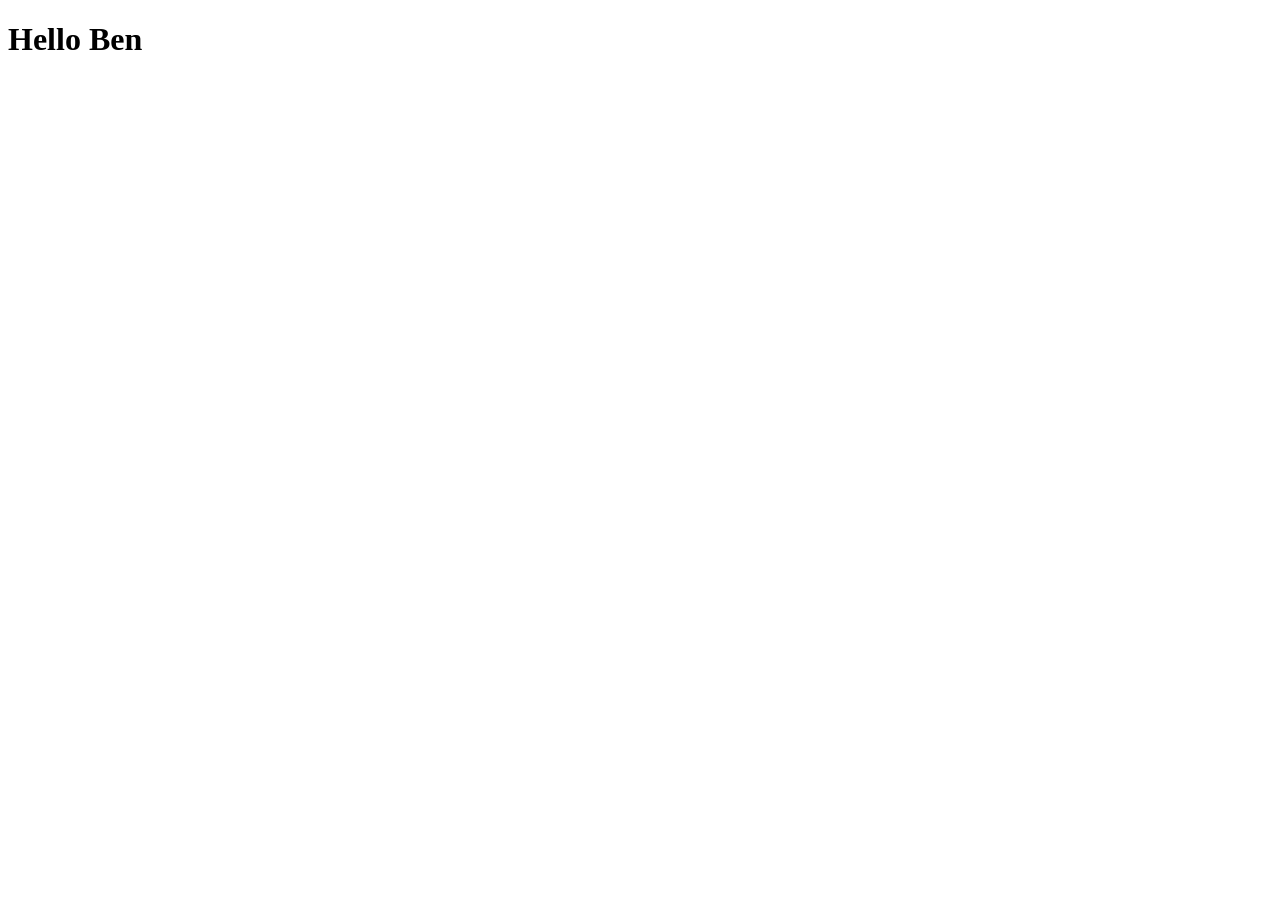
==== index.html @ f5ab8ca3 "initial alphabet project upload" ====
<!doctype html>
<html lang="en">
  <head>
    <meta charset="UTF-8" />
    <meta name="viewport" content="width=device-width, initial-scale=1.0" />
    <title>Bens learning Alphabets</title>
  </head>
  <body>
    <h1>Hello Ben</h1>
  </body>
</html>
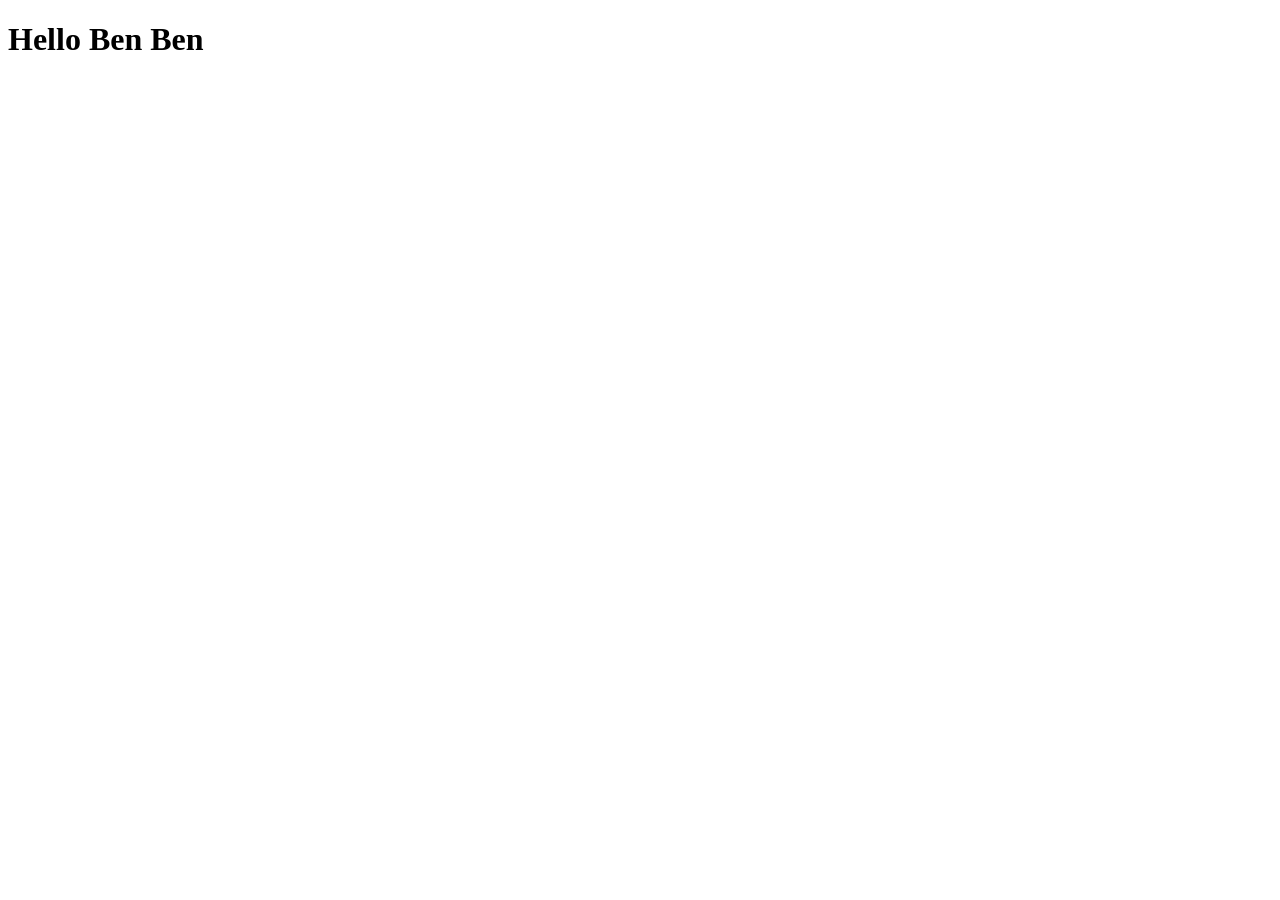
==== commit e901f4aa: "small change to html h1 tag" ====
--- a/index.html
+++ b/index.html
@@ -6,6 +6,6 @@
     <title>Bens learning Alphabets</title>
   </head>
   <body>
-    <h1>Hello Ben</h1>
+    <h1>Hello Ben Ben</h1>
   </body>
 </html>
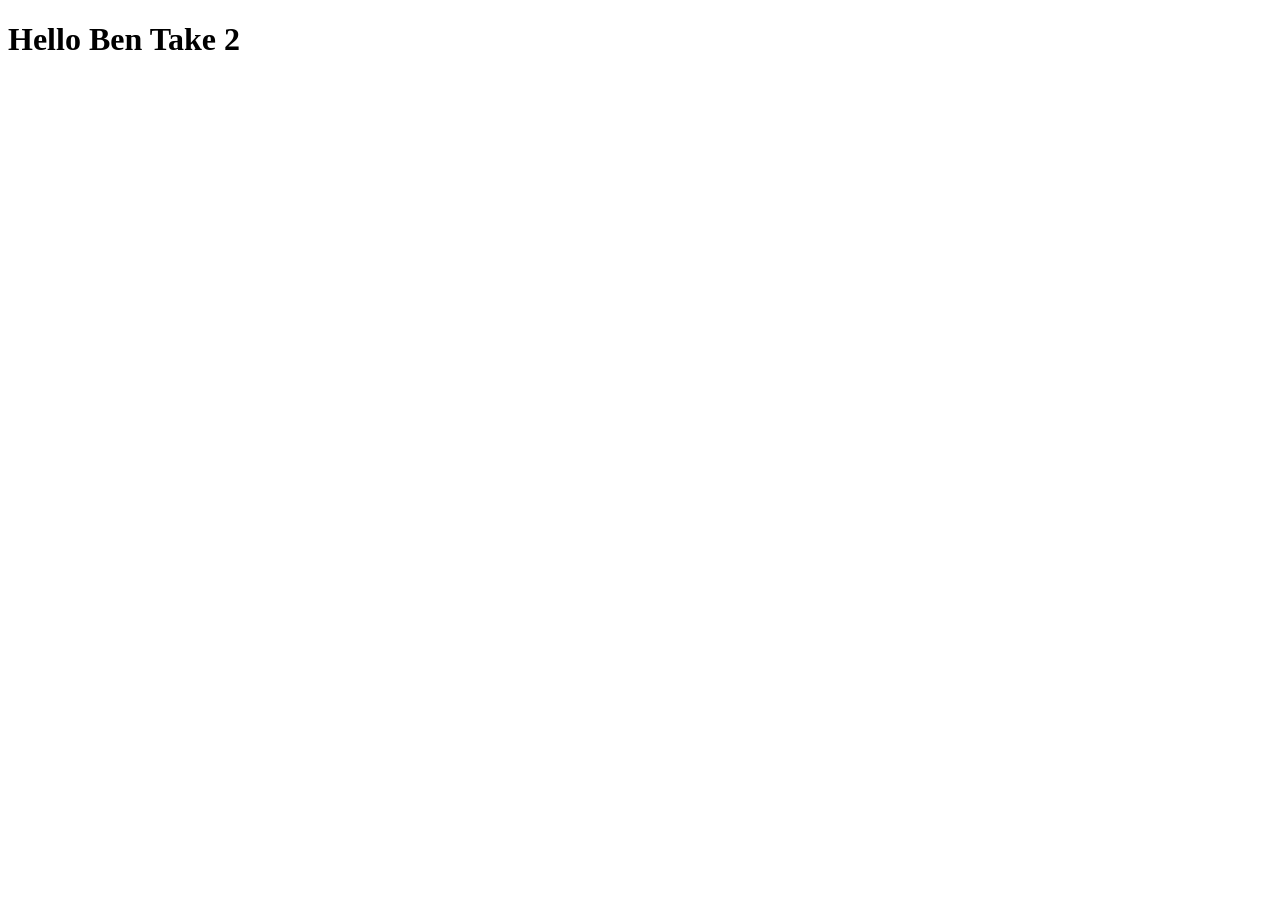
==== commit 864641dc: "another small change" ====
--- a/index.html
+++ b/index.html
@@ -6,6 +6,6 @@
     <title>Bens learning Alphabets</title>
   </head>
   <body>
-    <h1>Hello Ben Ben</h1>
+    <h1>Hello Ben Take 2</h1>
   </body>
 </html>
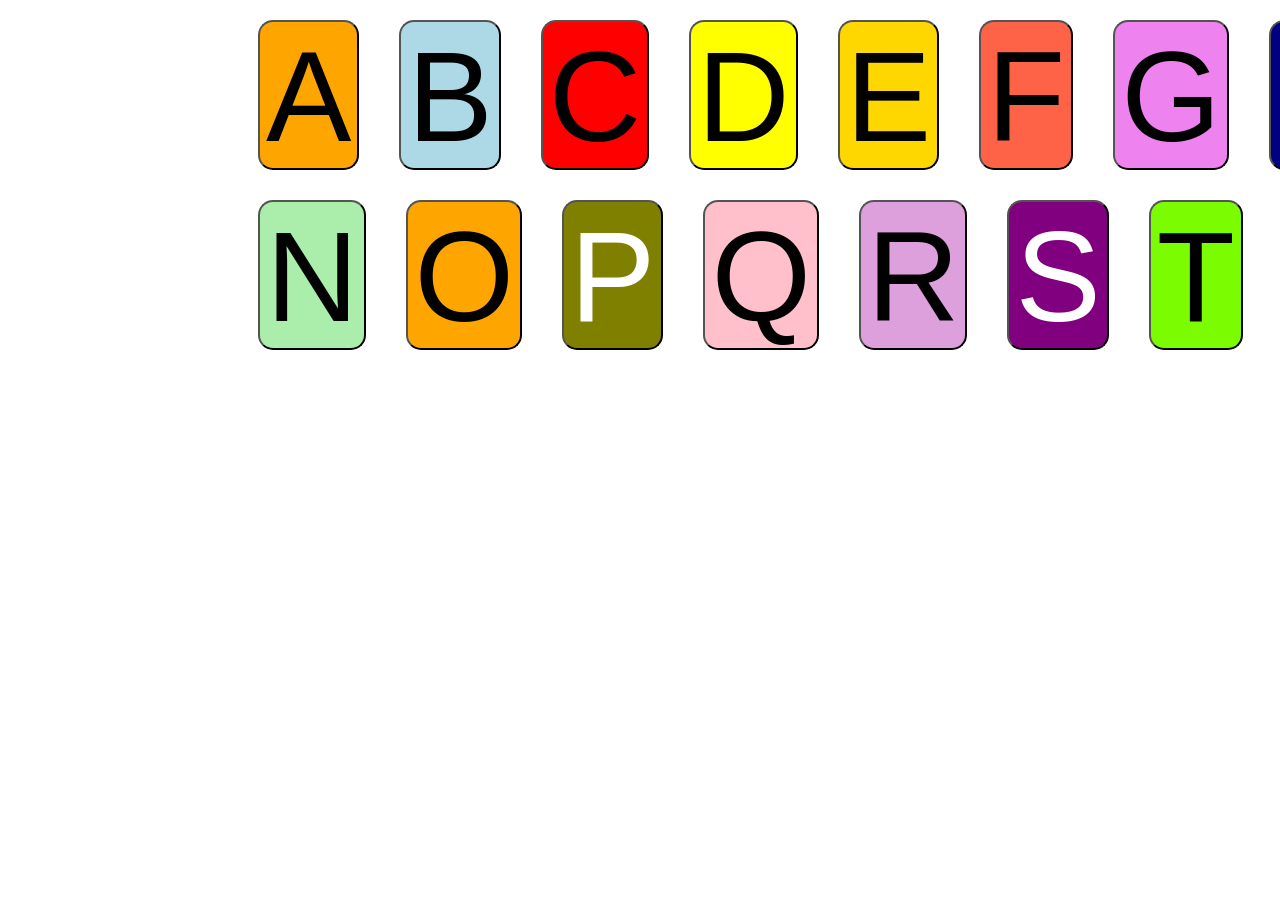
==== commit fc1ab08c: "moved each file in root folder Moved project files to root for github Pages" ====
--- a/index.html
+++ b/index.html
@@ -1,11 +1,72 @@
-<!doctype html>
+<!DOCTYPE html>
 <html lang="en">
-  <head>
-    <meta charset="UTF-8" />
-    <meta name="viewport" content="width=device-width, initial-scale=1.0" />
-    <title>Bens learning Alphabets</title>
-  </head>
-  <body>
-    <h1>Hello Ben Take 2</h1>
-  </body>
-</html>
+<head>
+  <meta charset="UTF-8">
+  <meta name="viewport" content="width=device-width, initial-scale=1.0">
+  <title>Bens Project</title>
+  <link rel="stylesheet" href="style.css">
+</head>
+<body>  
+
+<div>
+<div class="containerAtoM">   
+    <button class="a" id="alphaA">A</button>
+    <button class="b" id="alphaA">B</button>
+    <button class="c" id="alphaA">C</button>
+    <button class="d" id="alphaA">D</button>
+    <button class="e" id="alphaA">E</button>
+    <button class="f" id="alphaA">F</button>
+    <button class="g" id="alphaA">G</button>
+    <button class="h" id="alphaA">H</button>
+    <button class="i" id="alphaA">I</button>
+    <button class="j" id="alphaA">J</button>
+    <button class="k" id="alphaA">K</button>
+    <button class="l" id="alphaA">L</button>
+    <button class="m" id="alphaA">M</button>
+    <button class="numbers" id="numbers-game">Want To Play Numbers</button>
+</div>
+<div class="containerNtoZ">
+    <button class="n" id="alphaA">N</button>
+    <button class="o" id="alphaA">O</button>
+    <button class="p" id="alphaA">P</button>
+    <button class="q" id="alphaA">Q</button>
+    <button class="r" id="alphaA">R</button>
+    <button class="s" id="alphaA">S</button>
+    <button class="t" id="alphaA">T</button>
+    <button class="u" id="alphaA">U</button>
+    <button class="v" id="alphaA">V</button>
+    <button class="w" id="alphaA">W</button>
+    <button class="x" id="alphaA">X</button>
+    <button class="y" id="alphaA">Y</button>
+    <button class="z" id="alphaA">Z</button>  
+     <button class="colours"id="colours-game">Want To Play Colours</button>
+  </div>
+
+ 
+  
+
+    <div class="container-2">
+       <div class="picture-box"></div>   
+        <div class="text-box"></div>              
+    </div>
+    
+    <!-- dont touch  ABOVE ALL WORKING  -->
+ <!--   
+<div class="numbers-container">
+     <li class="nums">11</li>
+     <li class="nums">12</li>
+     <li class="nums">13</li>
+     <div class="nums">14</div>
+-->
+
+
+<!--  
+     <main class="main-content">Main content</main>
+  <aside class="right-sidebar">Right Sidebar</aside>
+</div>
+-->
+</div>
+</body>
+    <script src="main.js"></script> 
+    <script src="data.js"></script>
+</html>
--- a/style.css
+++ b/style.css
@@ -0,0 +1,248 @@
+.containerAtoM {
+  display: flex;
+  flex-direction: row;
+  gap: 40px;
+  margin-top: 20px;
+  margin-bottom: 30px;
+  position:sticky;
+  top:0;
+  z-index: 100; 
+  margin-left: 250px;
+}
+
+.containerNtoZ {
+  display: flex;
+  flex-direction: row;
+  gap: 40px;
+  margin-top: 20px;
+  margin-bottom: 30px; 
+  position: sticky; 
+  top:0;
+  z-index: 100; 
+  margin-left: 250px;
+}
+/* for the left right and center
+
+.main-container {
+  display: flex;
+  min-height: 100vh;
+}
+
+.left-sidebar {
+  position: fixed;
+  background-color: lightblue;  
+  width: 200px;
+}
+
+.right-sidebar { 
+  background-color: red;
+  padding: 20px;
+  width: 200px;
+}
+*/
+
+.colours {  
+  background-color: rgb(240, 127, 127);
+  font-size: 50px;  
+  height: 150px;
+  width: 500px;
+
+}
+
+.numbers {
+  background-color: lightblue;
+  font-size: 50px;
+  height: 150px;
+  width: 500px;
+}
+
+.nums {
+   display: flex;
+  flex-wrap: row;
+  width: 150px;
+  height: 150px;
+  font-size: 8em;
+  text-align: center;
+  border-radius: 15px;
+  gap: 20PX;
+  justify-content: center;  
+}  
+/*
+.numbers-container {
+  opacity: 0;
+}
+
+*/
+
+
+h3 {
+  margin-top: 0; 
+  margin-bottom: 0;
+  font-size: 100px;
+  text-align: center;
+ 
+  padding-bottom: 65px;
+}
+
+.main-content {  
+  padding: 20px;
+  flex-grow: 1;
+}
+/* Display the alphabets on top */
+#alphaA {
+  display: flex;
+  flex-wrap: row;
+  width: 150px;
+  height: 150px;
+  font-size: 8em;
+  text-align: center;
+  border-radius: 15px;
+  gap: 20PX;
+  justify-content: center;   
+}
+/* Image size to fit in container */
+img {
+  width: 550px;
+  height: 500px
+
+}
+
+.container-2 {
+  margin-left:200px ;
+  display: flex;
+  flex-wrap: wrap;
+  align-content: flex-start;
+  gap: 5px;
+  object-fit: contain;
+  object-position: top;
+  
+}
+
+.picture-box {   
+  width: 600px;
+  height: 800px;
+  margin-top: 200px;  
+  border: 4px solid black;
+  border-radius: 14px;  
+}
+
+/*
+.A {
+  background-color: red;
+   
+
+}
+.B {
+  background-color: lightblue;
+ 
+}
+
+.C {
+  background-color: yellow;
+  
+}
+
+The text under the picture
+*/
+p {
+  text-align: center;
+  font-size: 100px;
+  object-position: bottom;
+}
+
+.a {
+  background-color: orange;  
+}  
+
+.b {
+background-color: lightblue; 
+}
+.c {
+  background-color: red; 
+}
+.d {
+background-color: yellow;
+}  
+.e {
+  background-color: gold;  
+}  
+
+.f {
+background-color: tomato; 
+}
+.g {
+  background-color: violet 
+}
+.h {
+background-color: navy;
+color: white;
+
+}  
+.i {
+  background-color: rgb(225, 192, 131);  
+}  
+
+.j {
+background-color: rgb(165, 221, 240); 
+}
+.k {
+  background-color: rgb(227, 152, 152); 
+}
+.l{
+background-color: rgb(133, 133, 8);
+color: white;
+}  
+
+
+.m {
+  background-color: orange;  
+}  
+
+.n {
+background-color: rgb(171, 237, 171); 
+}
+.o {
+  background-color: orange; 
+}
+.p {
+background-color: olive;
+color:white ;
+}  
+.q {
+  background-color: pink;  
+}  
+
+.r {
+background-color: plum; 
+}
+.s {
+  background-color: purple;
+  color: white;
+}
+.t {
+background-color: lawngreen;
+
+}  
+.u {
+  background-color: rgb(225, 192, 131);  
+}  
+
+.v {
+background-color: magenta; 
+}
+.w {
+  background-color: mediumvioletred; 
+}
+.x {
+background-color: mediumslateblue;
+color:white;
+}  
+
+.y {
+  background-color:lemonchiffon; 
+}
+.z {
+background-color:peachpuff ;
+}  
+
+
